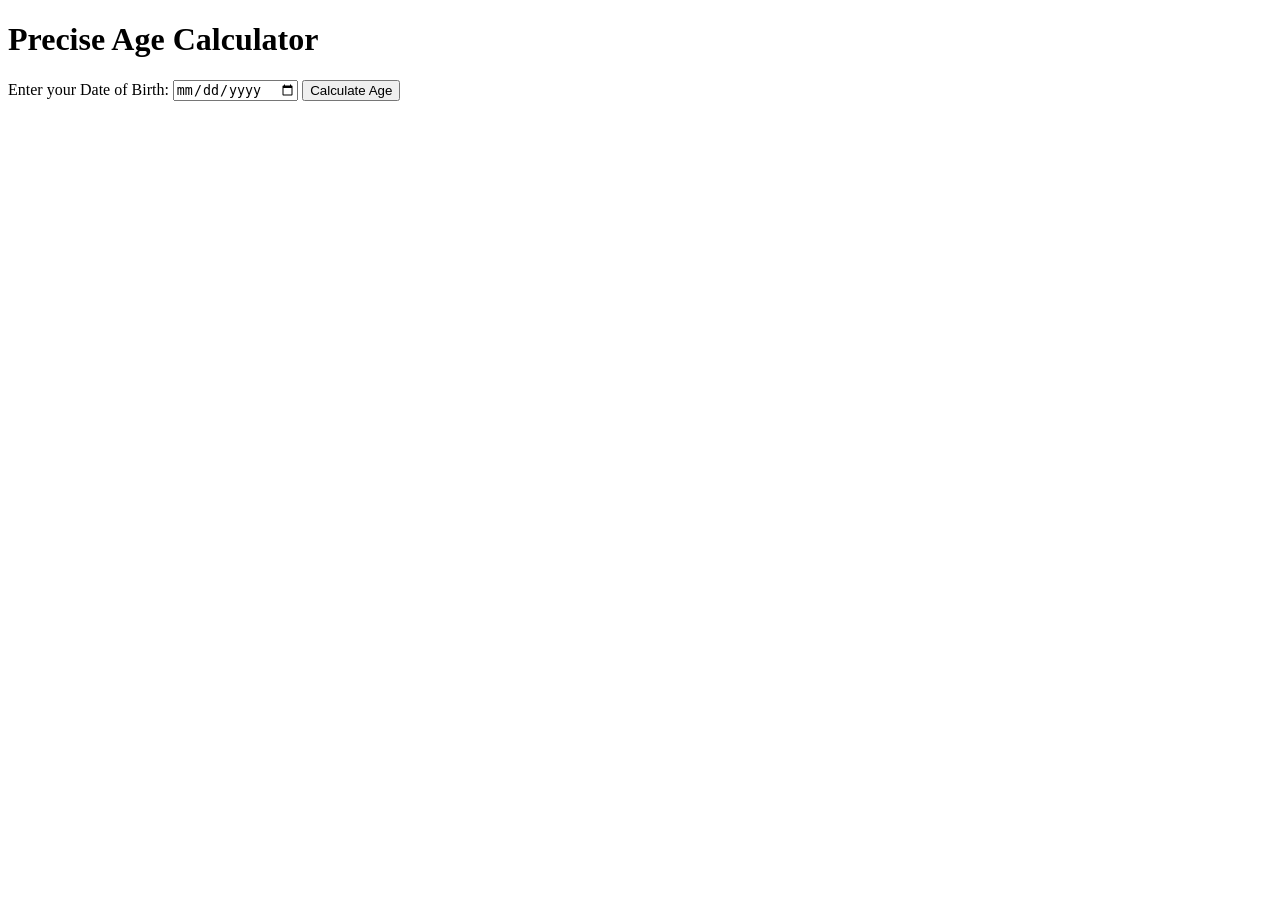
==== index.htm @ 48b9da6b "Add HTML/CSS structure and wire up UI to calculateAge logic" ====
<!DOCTYPE html>
<html lang="en">
<head>
  <meta charset="UTF-8" />
  <meta name="viewport" content="width=device-width, initial-scale=1.0" />
  <title>Precise Age Calculator</title>
  <link rel="stylesheet" href="style.css" />
</head>
<body>

  <div class="container">
    <h1>Precise Age Calculator</h1>

    <label for="dobInput">Enter your Date of Birth:</label>
    <input type="date" id="dobInput" />

    <button id="calculateBtn">Calculate Age</button>

    <div id="result"></div>
  </div>

  <!-- Load our JS logic file at the bottom, so the HTML above loads first -->
  <script src="script.js"></script>
</body>
</html>
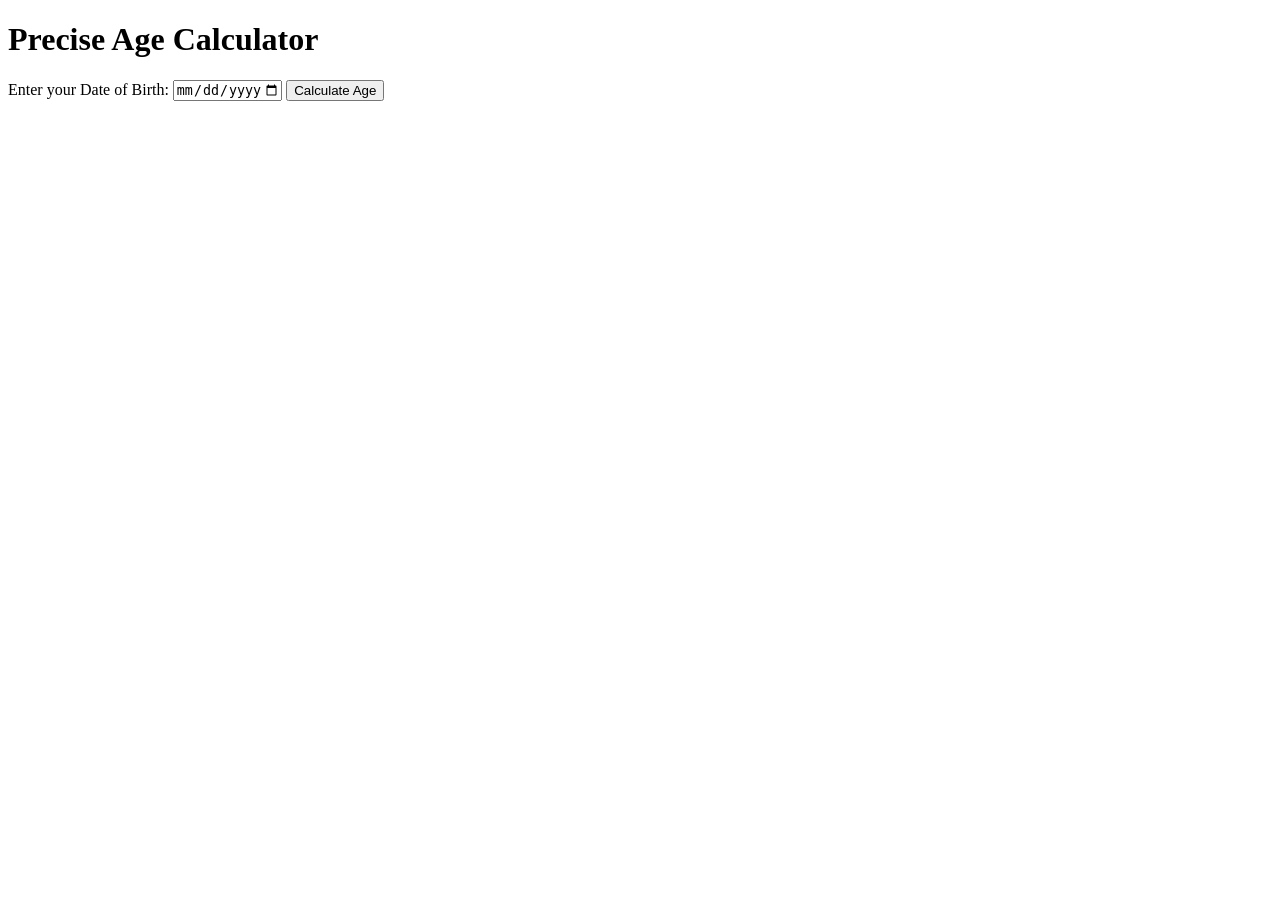
==== commit e5871c06: "Add min/max date constraints and guard against unreasonably old years" ====
--- a/index.htm
+++ b/index.htm
@@ -12,7 +12,8 @@
     <h1>Precise Age Calculator</h1>
 
     <label for="dobInput">Enter your Date of Birth:</label>
-    <input type="date" id="dobInput" />
+    <!-- min/max stop the native picker from allowing absurd years like 0001 -->
+    <input type="date" id="dobInput" min="1900-01-01" max="2026-07-08" />
 
     <button id="calculateBtn">Calculate Age</button>
 
